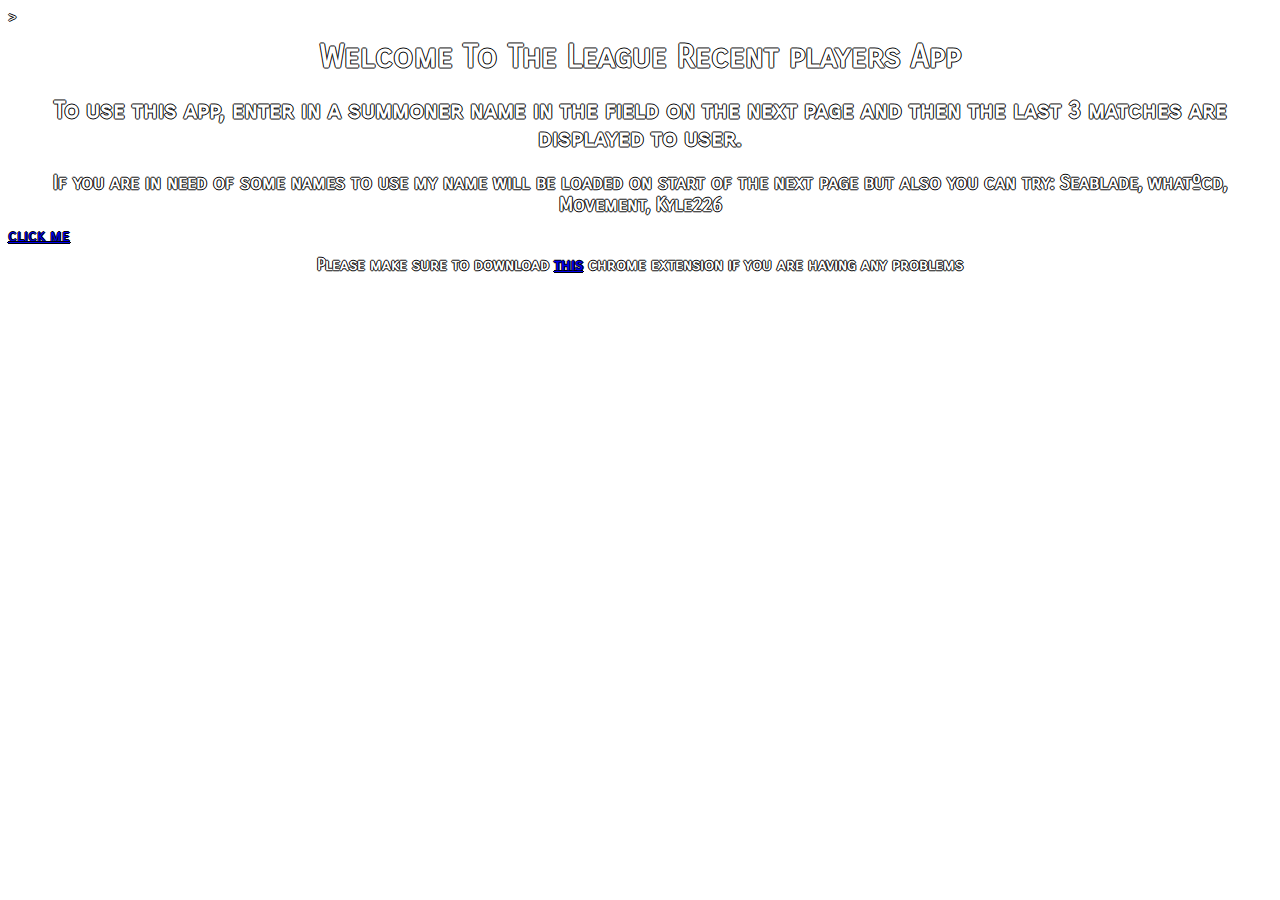
==== Welcome.html @ c6504225 "Changed Wording" ====
<!DOCTYPE html>
<html>
<head>
	<title>League Recent Players</title>>
	<meta charset="utf-8">
	<meta name="viewport" content="width=device-width, initial-scale=1">
	<meta name="description" content="Search League of Legends for player stats">
	<script src="https://ajax.googleapis.com/ajax/libs/jquery/3.3.1/jquery.min.js"></script>
	<link rel="stylesheet" href="https://stackpath.bootstrapcdn.com/bootstrap/4.1.1/css/bootstrap.min.css" integrity="sha384-WskhaSGFgHYWDcbwN70/dfYBj47jz9qbsMId/iRN3ewGhXQFZCSftd1LZCfmhktB" crossorigin="anonymous">
	<link rel="stylesheet" type="text/css" href="main.css">
	<link href="https://fonts.googleapis.com/css?family=Carrois+Gothic+SC" rel="stylesheet">
</head>
</head>
<body>
<header class="w-border"><h1>Welcome To The League Recent players App</h1></header>
<div class="container w-border">
	<h2>To use this app, enter in a summoner name in the field on the next page and then the last 3 matches are displayed to user.</h2>
	<h3>If you are in need of some names to use my name will be loaded on start of the next page but also you can try: Seablade, whatºcd, Movement, Kyle226</h3>
	<div class="center">	
		<a href="./index.html" class="btn btn-primary">click me</a>
	</div>
</div>
<footer class="w-border"><h4>Please make sure to download <a href="https://chrome.google.com/webstore/detail/allow-control-allow-origi/nlfbmbojpeacfghkpbjhddihlkkiljbi/related?hl=en">this</a> chrome extension if you are having any problems</h4></footer>
</body>
</html>
---- main.css ----
* {
	box-sizing: border-box;
}

body:before {
	content: "";
	display: block;
	left: 0;
	top: 0;
	width: 100%;
	height: 100%;
	z-index: -10;
	background-image: url('http://cdn.leagueoflegends.com/game-info/1.1.9/images/champion/backdrop/bg-blitzcrank.jpg');
	-webkit-background-size: cover;
	-moz-background-size: cover;
	-o-background-size: cover;
	background-size: cover;

}

body {
	font-family: 'Carrois Gothic SC', sans-serif;
	background-image: url('http://cdn.leagueoflegends.com/game-info/1.1.9/images/champion/backdrop/bg-blitzcrank.jpg');
	background-size: cover;
	text-shadow: -1px 0 black, 0 1px black, 1px 0 black, 0 -1px black;
	color: white;
}

h1, h2, h3, h4 {
	margin: auto;
	text-align: center;
	padding: 10px;
}

form {
	margin: auto;
	text-align: center;
	font-family: 'Anton', sans-serif;
}

button {
	margin: auto;
	text-align: center !important;
}

.hidden {
	display: none;
}

.center-text {
	text-align: center;
}

.border {
	border: black 5px solid;
  	background-color: rgba(50, 31, 31, 0.8);
}

.icon {
	width: 64px;
	height: 64px;
	display: inline-block;
	margin: auto;
	font-size: 10px;
	border: black 1px solid;
}
.smallicon {
	width: 32px;
	height: 32px;
	display: inline-block;
	margin: auto;
	font-size: 5px;
	border: black 1px solid;
}
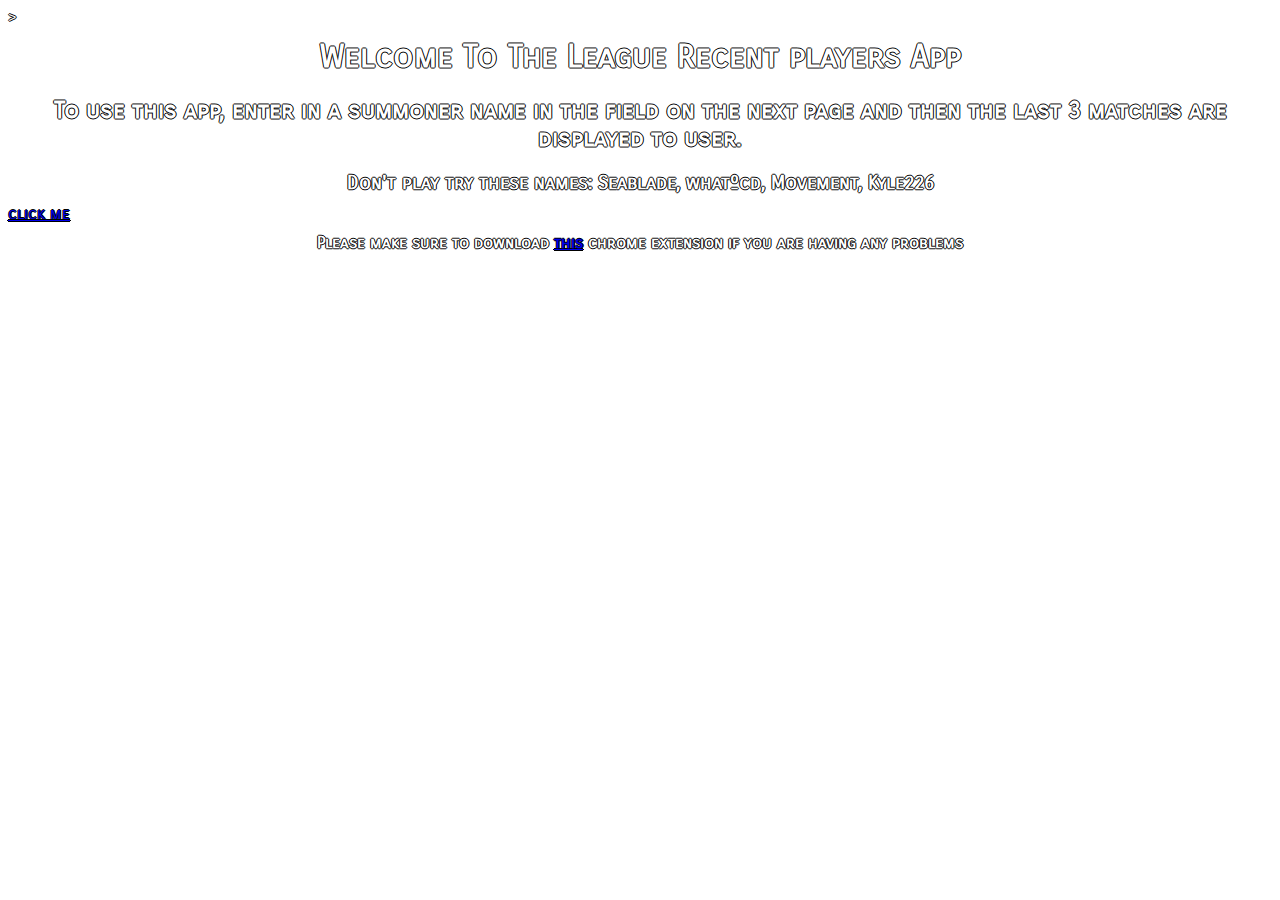
==== commit 798c99f7: "Wording" ====
--- a/Welcome.html
+++ b/Welcome.html
@@ -15,7 +15,7 @@
 <header class="w-border"><h1>Welcome To The League Recent players App</h1></header>
 <div class="container w-border">
 	<h2>To use this app, enter in a summoner name in the field on the next page and then the last 3 matches are displayed to user.</h2>
-	<h3>If you are in need of some names to use my name will be loaded on start of the next page but also you can try: Seablade, whatºcd, Movement, Kyle226</h3>
+	<h3>Don't play try these names: Seablade, whatºcd, Movement, Kyle226</h3>
 	<div class="center">	
 		<a href="./index.html" class="btn btn-primary">click me</a>
 	</div>
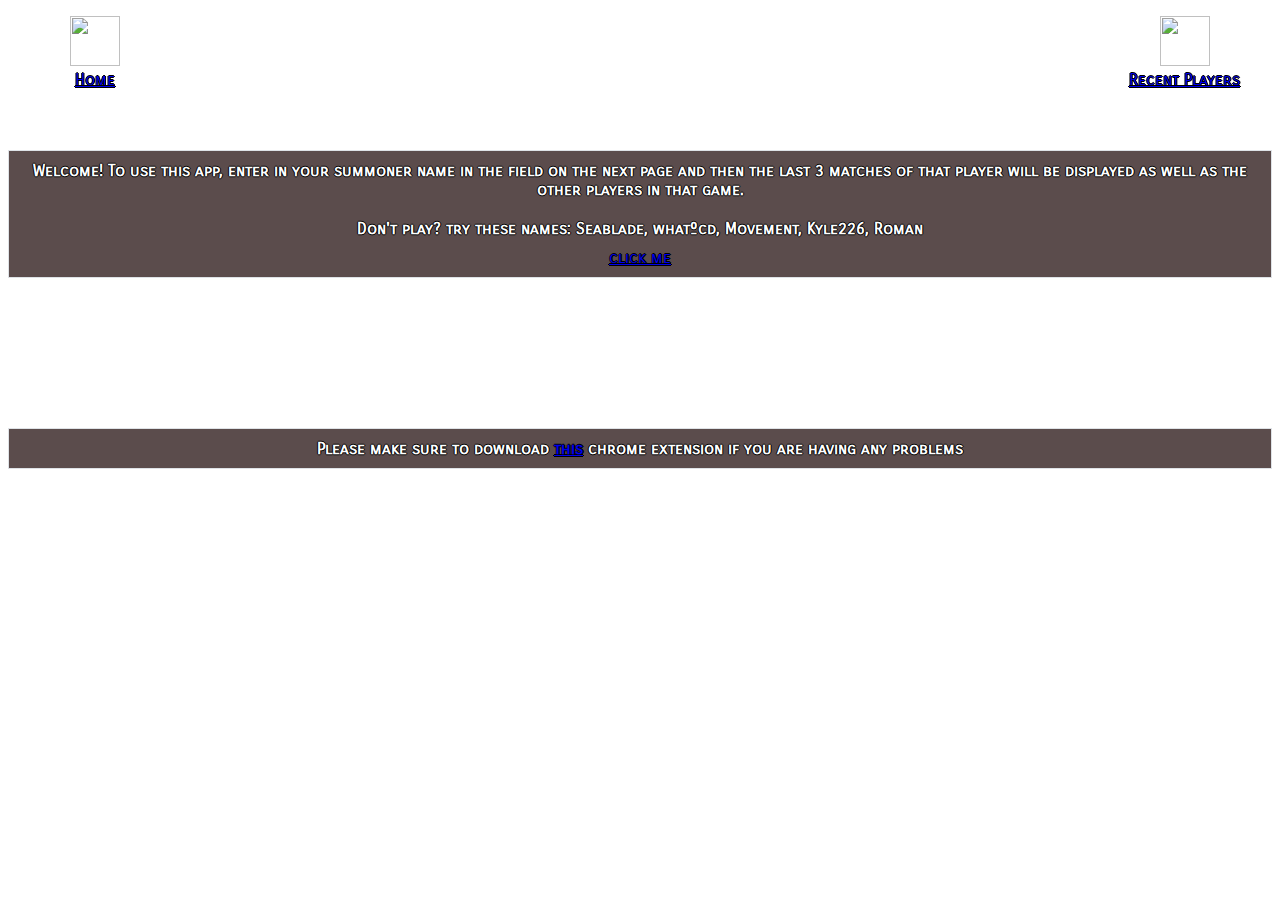
==== commit 08ed9c17: "Update Welcome.html" ====
--- a/Welcome.html
+++ b/Welcome.html
@@ -1,7 +1,7 @@
 <!DOCTYPE html>
-<html>
+<html lang='en'>
 <head>
-	<title>League Recent Players</title>>
+	<title>League Recent Players</title>
 	<meta charset="utf-8">
 	<meta name="viewport" content="width=device-width, initial-scale=1">
 	<meta name="description" content="Search League of Legends for player stats">
@@ -10,16 +10,18 @@
 	<link rel="stylesheet" type="text/css" href="main.css">
 	<link href="https://fonts.googleapis.com/css?family=Carrois+Gothic+SC" rel="stylesheet">
 </head>
-</head>
 <body>
-<header class="w-border"><h1>Welcome To The League Recent players App</h1></header>
-<div class="container w-border">
-	<h2>To use this app, enter in a summoner name in the field on the next page and then the last 3 matches are displayed to user.</h2>
-	<h3>Don't play try these names: Seablade, whatºcd, Movement, Kyle226</h3>
+<nav role="navigation">
+	<figure class="nav-link right"><a href="./Welcome.html"><img class="nav-icon" src="https://vignette.wikia.nocookie.net/leagueoflegends/images/1/12/League_of_Legends_Icon.png/revision/latest?cb=20150402234343"><figcaption class="caption">Home</figcaption></a></figure>
+	<figure class="nav-link left"><a href="./index.html"><img class="nav-icon" src="https://vignette.wikia.nocookie.net/leagueoflegends/images/1/11/Ekko_Poro_Icon.jpg/revision/latest?cb=20160130013011"><figcaption class="caption">Recent Players</figcaption></a></figure>
+</nav>
+<main role="main" class="container w-border">
+	<h2>Welcome! To use this app, enter in your summoner name in the field on the next page and then the last 3 matches of that player will be displayed as well as the other players in that game.</h2>
+	<h3>Don't play? try these names: Seablade, whatºcd, Movement, Kyle226, Roman</h3>
 	<div class="center">	
-		<a href="./index.html" class="btn btn-primary">click me</a>
+		<a href="./index.php" class="btn btn-primary">click me</a>
 	</div>
-</div>
-<footer class="w-border"><h4>Please make sure to download <a href="https://chrome.google.com/webstore/detail/allow-control-allow-origi/nlfbmbojpeacfghkpbjhddihlkkiljbi/related?hl=en">this</a> chrome extension if you are having any problems</h4></footer>
+</main>
+<footer role="footer" class="w-border"><h4>Please make sure to download <a href="https://chrome.google.com/webstore/detail/allow-control-allow-origi/nlfbmbojpeacfghkpbjhddihlkkiljbi/related?hl=en">this</a> chrome extension if you are having any problems</h4></footer>
 </body>
 </html>
--- a/main.css
+++ b/main.css
@@ -2,34 +2,28 @@
 	box-sizing: border-box;
 }
 
-body:before {
-	content: "";
-	display: block;
-	left: 0;
-	top: 0;
-	width: 100%;
+body {
+	font-family: 'Carrois Gothic SC', sans-serif;
+	background-repeat: no-repeat;
+	background-attachment: fixed;
+	background-position: center;
+	background-image: url('http://www.lol-wallpapers.com/wp-content/uploads/2017/04/Blitzcrank-by-DarrenGeers-HD-Wallpaper-Artwork-Fan-Art-League-of-Legends-lol.jpg');
 	height: 100%;
-	z-index: -10;
-	background-image: url('http://cdn.leagueoflegends.com/game-info/1.1.9/images/champion/backdrop/bg-blitzcrank.jpg');
-	-webkit-background-size: cover;
-	-moz-background-size: cover;
-	-o-background-size: cover;
+	text-shadow: -1px 0 black, 0 1px black, 1px 0 black, 0 -1px black;
 	background-size: cover;
+	color: white;
 
 }
 
-body {
-	font-family: 'Carrois Gothic SC', sans-serif;
-	background-image: url('http://cdn.leagueoflegends.com/game-info/1.1.9/images/champion/backdrop/bg-blitzcrank.jpg');
-	background-size: cover;
-	text-shadow: -1px 0 black, 0 1px black, 1px 0 black, 0 -1px black;
-	color: white;
+header {
+	margin-top: 120px;
 }
 
-h1, h2, h3, h4 {
+h1, h2, h3, h4, h5 {
 	margin: auto;
 	text-align: center;
 	padding: 10px;
+	font-size: 90%;
 }
 
 form {
@@ -41,6 +35,36 @@
 button {
 	margin: auto;
 	text-align: center !important;
+	font-size: 100% !important;
+}
+
+nav {
+	top: 0;
+	position: fixed;
+	width: 100%;
+	height: 90px;
+	z-index: 1;
+	font-size: 100% !important;
+}
+
+
+.left {
+	display: inline-block;
+	position: fixed;
+	right: 0;
+	top: 0;
+}
+
+.right {
+	display: inline-block;
+	position: fixed;
+	left: 0;
+	top: 0;
+}
+
+.main {
+	padding-top: 100px;
+	padding-bottom: 100px; 
 }
 
 .hidden {
@@ -51,9 +75,23 @@
 	text-align: center;
 }
 
+.center {
+	margin-left: auto;
+	margin-right: auto;
+	text-align: center;
+	margin-bottom: 10px;
+}
+
 .border {
 	border: black 5px solid;
   	background-color: rgba(50, 31, 31, 0.8);
+}
+
+.w-border {
+	border: 1px solid #dee2e6;
+	margin-top: 150px;
+  	background-color: rgba(50, 31, 31, 0.8);
+  	margin-bottom: 10px; 
 }
 
 .icon {
@@ -64,6 +102,14 @@
 	font-size: 10px;
 	border: black 1px solid;
 }
+
+.nav-icon {
+	width: 50px;
+	height: 50px;
+	margin-left: 30px;
+	margin-right: 30px;
+}
+
 .smallicon {
 	width: 32px;
 	height: 32px;
@@ -71,4 +117,83 @@
 	margin: auto;
 	font-size: 5px;
 	border: black 1px solid;
-}+}
+
+figure.nav-link {
+    display: inline-block;
+    text-align: center;
+}
+
+.caption {
+	display: block;
+}
+
+.player-name {
+	margin-top: 25px;
+}
+
+.rows {
+  max-width: 1000px;
+  padding-left: 20px;
+  padding-right: 20px;
+  margin: 0 auto;
+  margin-bottom: 10px;
+}
+
+.rows::before,
+.rows::after {
+  display: table;
+  content: '';
+}
+
+.rows::after {
+  clear: both;
+}
+.colu-3, .colu-4, .colu-6, .colu-12 {
+  float: left;
+  padding-left: 1.04166666%;
+  padding-right: 1.04166666%;
+}
+
+.colu-3, .colu-4, .colu-6, .colu-12 {
+  width: 100%;
+}
+
+.game-1, .game-2, .game-3 {
+	margin-bottom: 20px;
+}
+
+@media only screen and (min-width: 640px) {
+
+  .colu-3 {
+    width: 25%;
+  }
+
+  .colu-4 {
+    width: 33.33%
+  }
+
+  .colu-6 {
+    width: 50%;
+  }
+
+  .colu-12 {
+    width: 100%;
+  }
+}
+@media only screen and (min-width: 426px) {
+	h1, h2, h3, h4, h5 {
+		font-size: 100%;
+	}
+	body {
+		background-image: url('http://cdn.leagueoflegends.com/game-info/1.1.9/images/champion/backdrop/bg-blitzcrank.jpg');
+		background-repeat: no-repeat;
+		background-attachment: fixed;
+		background-position: center;
+		height: 100%;
+	}
+
+}
+@media only screen and (min-width: 320px) {
+
+}
